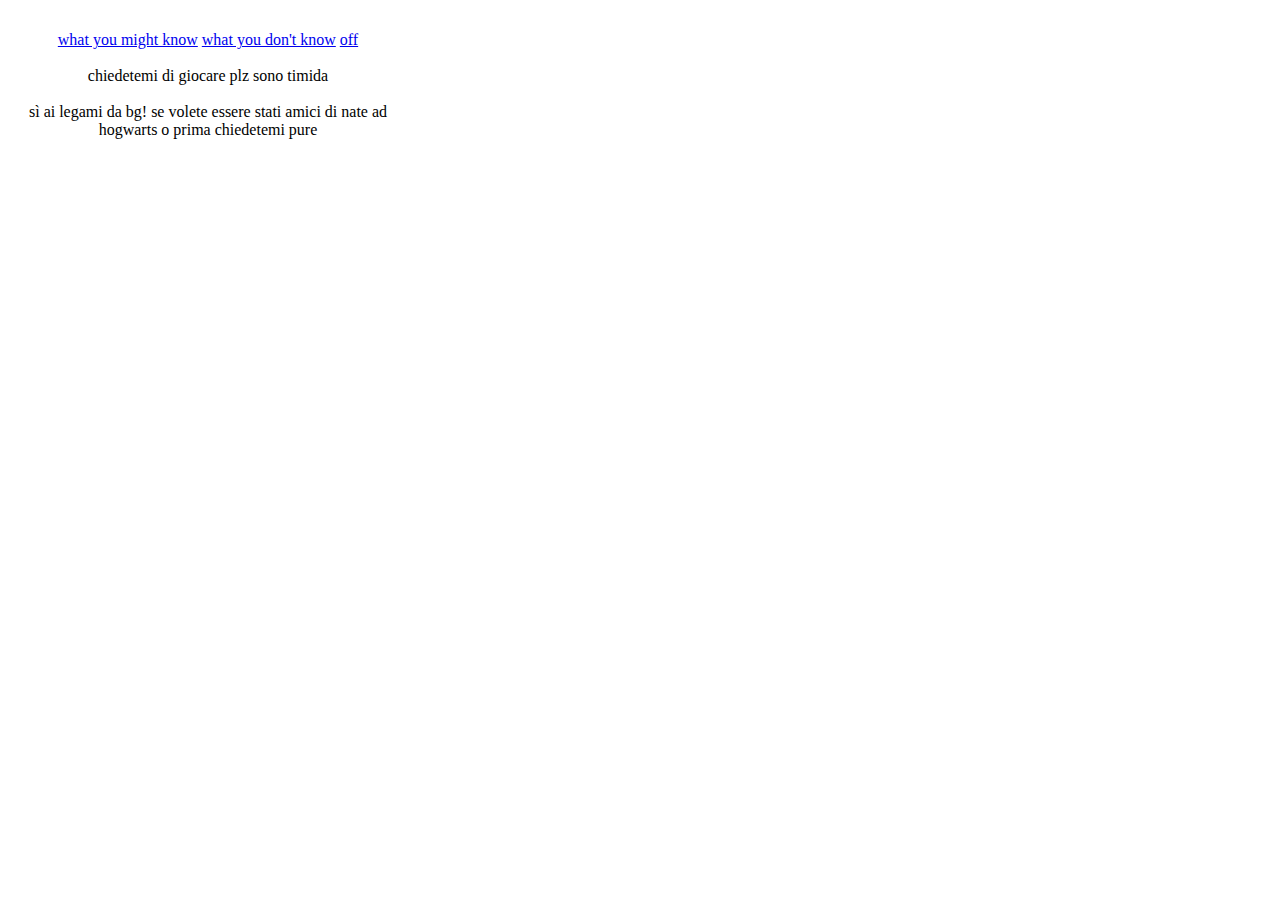
==== off.html @ 6ca86d48 "Add files via upload" ====
<html>
<head><link rel="stylesheet" type="text/css" href="main1.css"></head>
<body>
<br>
<div id="pag1">
<div style="margin-top: 5px; width: 400px; text-align: center;">
<a href="nate.html" id="nav1">what you might know</a>
<a href="youdontknow.html" id="nav1">what you don't know</a>
<a href="off.html" id="nav1">off</a>
<br>
<br>
<div id="d1">
chiedetemi di giocare plz sono timida
<br>
<br>
s&igrave; ai legami da bg! se volete essere stati amici di nate ad hogwarts o prima chiedetemi pure 
</div>
</div>
</body>
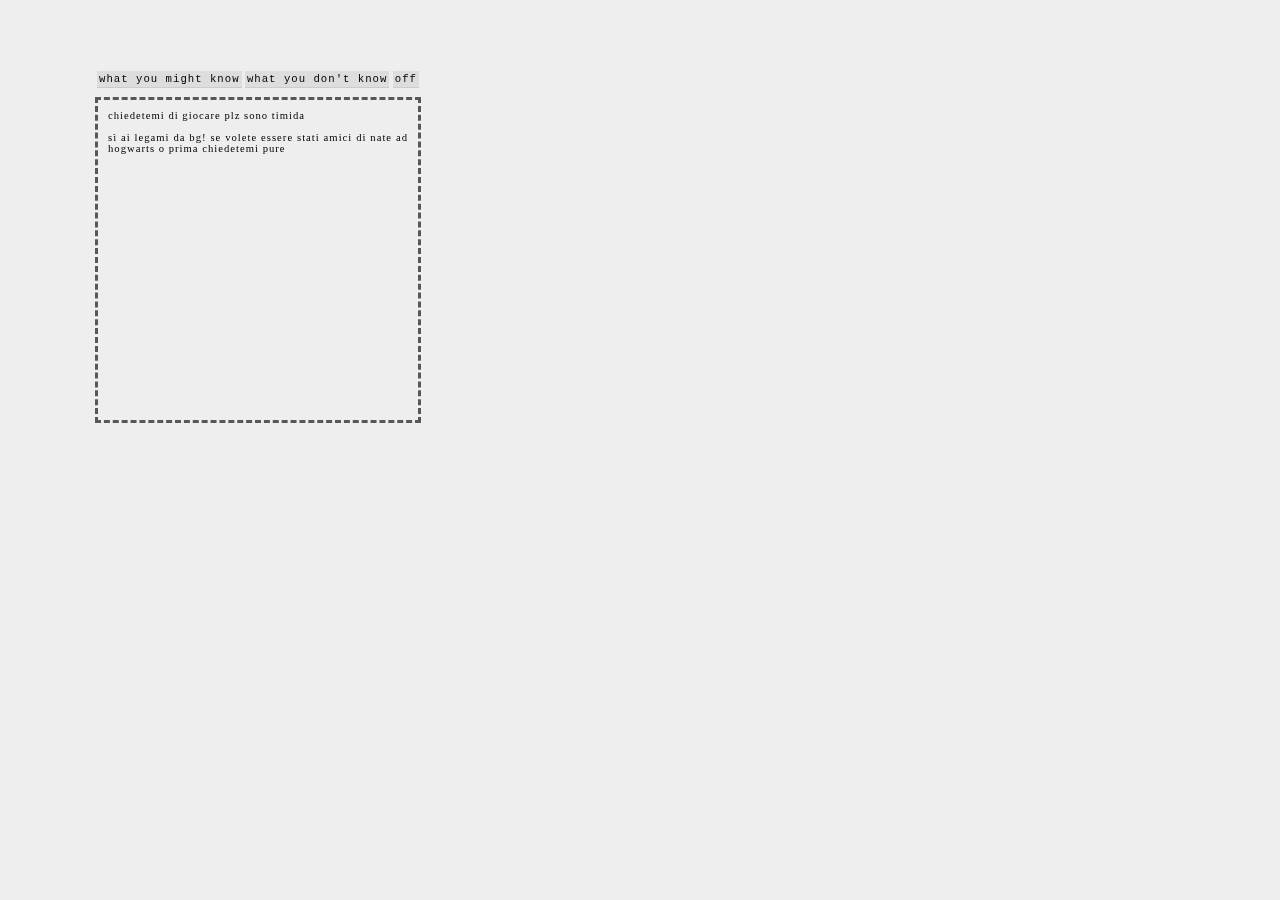
==== commit 065f5a71: "Update off.html" ====
--- a/off.html
+++ b/off.html
@@ -4,7 +4,7 @@
 <br>
 <div id="pag1">
 <div style="margin-top: 5px; width: 400px; text-align: center;">
-<a href="nate.html" id="nav1">what you might know</a>
+<a href="index.html" id="nav1">what you might know</a>
 <a href="youdontknow.html" id="nav1">what you don't know</a>
 <a href="off.html" id="nav1">off</a>
 <br>
@@ -16,4 +16,4 @@
 s&igrave; ai legami da bg! se volete essere stati amici di nate ad hogwarts o prima chiedetemi pure 
 </div>
 </div>
-</body>+</body>
--- a/main1.css
+++ b/main1.css
@@ -0,0 +1,61 @@
+a:link {
+    color: black;
+	text-decoration: none;
+}
+
+a:visited {
+    color: #585858;
+	text-decoration: none;
+}
+
+a:hover {
+    color: #EEEEEE;
+	text-decoration: none;
+}
+
+a:active {
+    color: #EEEEEE;
+	text-decoration: none;
+}
+
+#pag1 {
+    width: 400px;
+    height: 400px;
+    position: fixed;
+    margin-top: 50px;
+    margin-left: 50px;
+	overflow:hidden;
+}
+
+#nav1 {
+    font-size: 8pt;
+    background-color: #dddddd;
+    font-family: 'courier new', monospace;
+    padding: 2px;
+    text-transform: lowercase;
+    border-bottom: 1px solid #CCCCCC;
+	letter-spacing: 1px;
+}
+
+#d1 {
+	padding:10px;
+	border-color:#585858;
+	border-width: 3px;
+	border-style: dashed;
+	width: 300px; 
+	height: 300px;
+	font-family: tahoma, sans serif;
+	font-size: 8pt;
+	text-align: justify;
+	margin: auto;
+	overflow:auto;
+}
+
+	
+body { 	
+    font-size: 7pt;
+    line-height: 120%;
+    background-color: #EEEEEE;
+    letter-spacing: 1px;
+    font-family: tahoma;
+	} 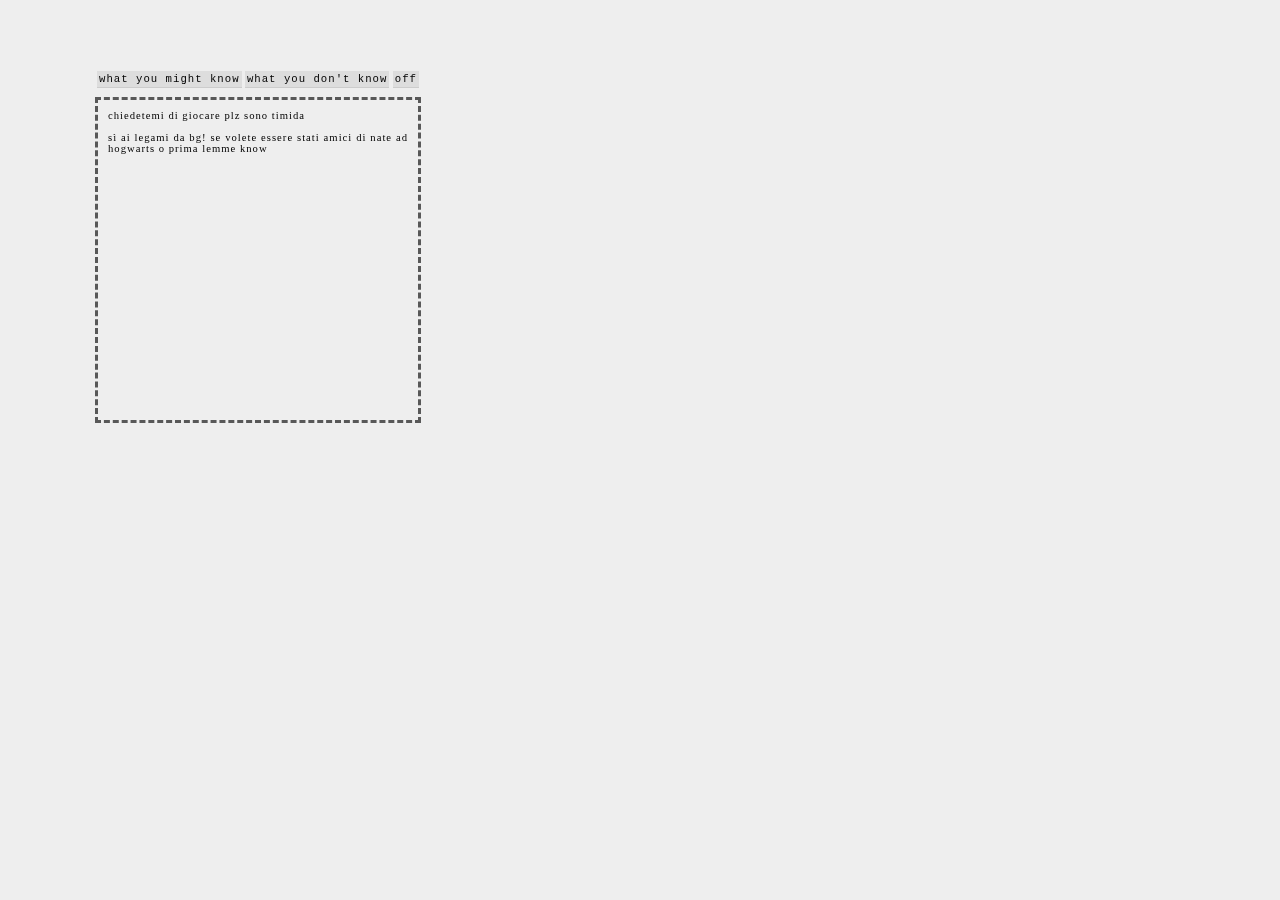
==== commit c689ec5a: "Update off.html" ====
--- a/off.html
+++ b/off.html
@@ -13,7 +13,7 @@
 chiedetemi di giocare plz sono timida
 <br>
 <br>
-s&igrave; ai legami da bg! se volete essere stati amici di nate ad hogwarts o prima chiedetemi pure 
+s&igrave; ai legami da bg! se volete essere stati amici di nate ad hogwarts o prima lemme know
 </div>
 </div>
 </body>
